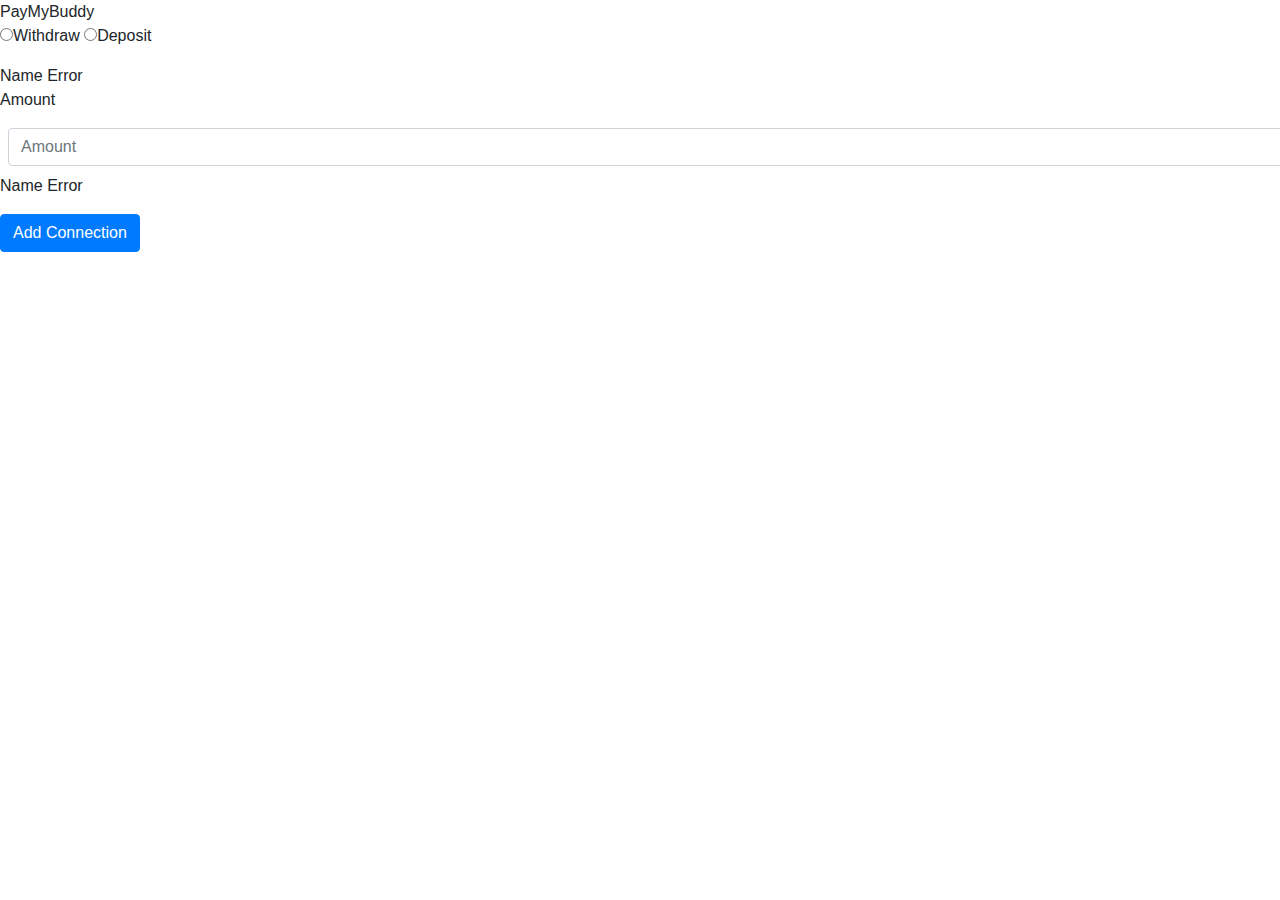
==== paymybuddy/src/main/resources/templates/depositOrWithdraw.html @ 6dfce46c "All features work! Need style and tests." ====
<!DOCTYPE html>
<html xmlns:th="http://www.thymeleaf.org" xmlns:sec="http://www.thymeleaf.org/extras/spring-security">
    <head>
        <title>PayMyBuddy App</title>
        <meta charset="utf-8">
    	<meta name="viewport" content="width=device-width, initial-scale=1">
    	  
    	<link rel="stylesheet" href="https://cdn.jsdelivr.net/npm/bootstrap@4.0.0/dist/css/bootstrap.min.css" integrity="sha384-Gn5384xqQ1aoWXA+058RXPxPg6fy4IWvTNh0E263XmFcJlSAwiGgFAW/dAiS6JXm" crossorigin="anonymous">

        <link rel="stylesheet" href="/styles.css">
        
    </head>
    <body sec:authorize="isAuthenticated()">
        <header>
        	<span id="logo">PayMyBuddy</span>
        </header>
        
        <form th:action="@{/executeDepositOrWithdraw}" th:object="${depositOrWithdrawForm}" method="post" >
        	<div class="form-group">
        		<input type="radio" th:field="*{action}" name="action" id="opt1" value="withdraw">Withdraw
        		<input type="radio" th:field="*{action}" name="action" id="opt2" value="deposit">Deposit
        	</div>
        	<span th:if="${#fields.hasErrors('action')}" th:errors="*{action}">Name Error</span>
  			<div class="form-group">
    			<label for="Choose amount">Amount</label>
    			<input th:field="*{amount}" type="number" class="form-control my-2 mx-2" placeholder="Amount">
    			<span th:if="${#fields.hasErrors('amount')}" th:errors="*{amount}">Name Error</span>
  			</div>
  			<button type="submit" class="btn btn-primary">Add Connection</button>
		</form>
		
		
    </body>
</html>
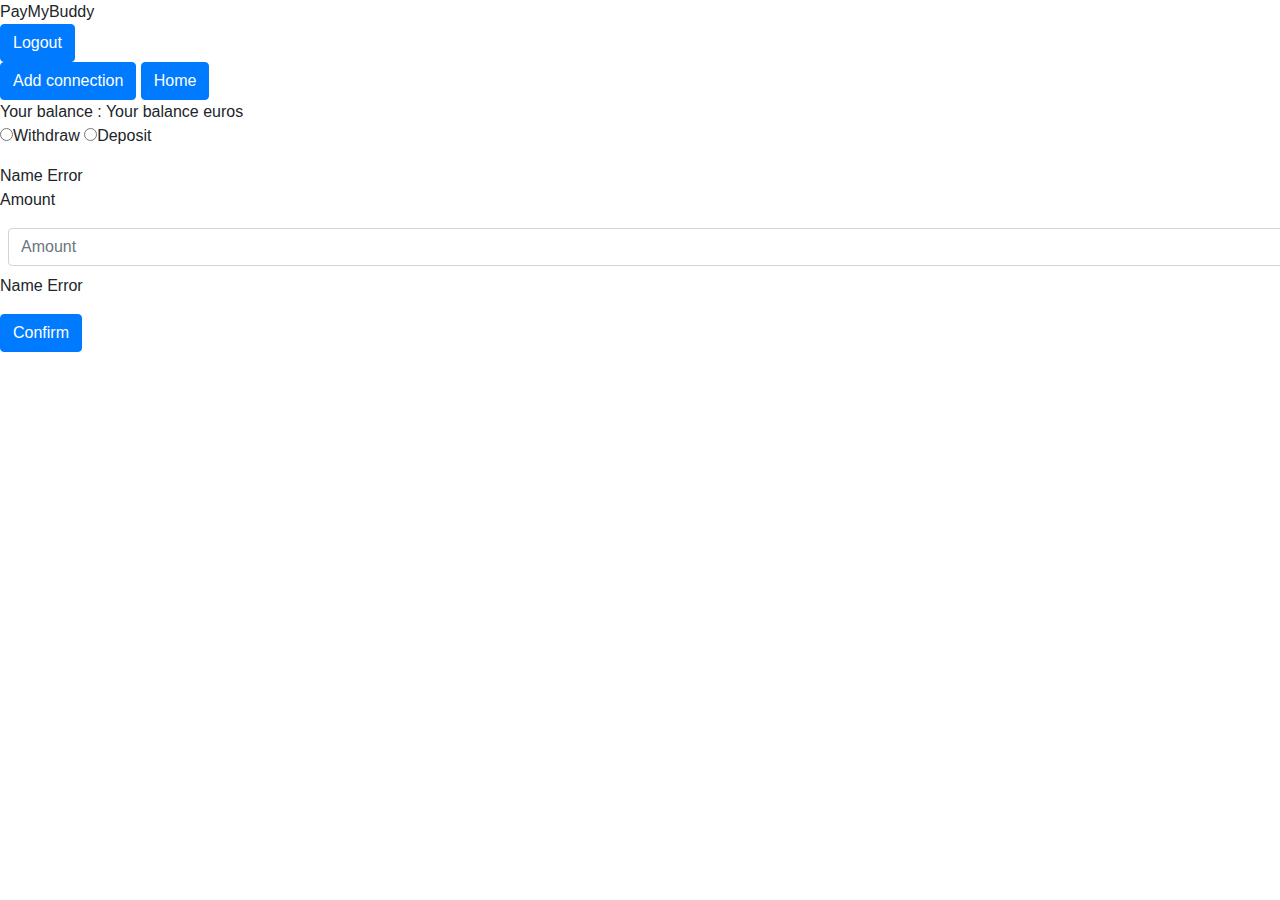
==== commit 31386d3f: "Last commit" ====
--- a/paymybuddy/src/main/resources/templates/depositOrWithdraw.html
+++ b/paymybuddy/src/main/resources/templates/depositOrWithdraw.html
@@ -12,23 +12,32 @@
     </head>
     <body sec:authorize="isAuthenticated()">
         <header>
-        	<span id="logo">PayMyBuddy</span>
+        	<div id="logo">PayMyBuddy</div>
+        	
+        	<form id="logout" th:action="@{logout}" method="post">
+        		<button class="btn btn-primary" name="logout" value="logout">Logout</button>
+        	</form>
+        	<button type="button" class="btn btn-primary" th:onclick="|window.location.href='/connection'|">Add connection</button>
+        	<button type="button" class="btn btn-primary" th:onclick="|window.location.href='/index'|">Home</button>
+        	
         </header>
         
-        <form th:action="@{/executeDepositOrWithdraw}" th:object="${depositOrWithdrawForm}" method="post" >
-        	<div class="form-group">
-        		<input type="radio" th:field="*{action}" name="action" id="opt1" value="withdraw">Withdraw
-        		<input type="radio" th:field="*{action}" name="action" id="opt2" value="deposit">Deposit
-        	</div>
-        	<span th:if="${#fields.hasErrors('action')}" th:errors="*{action}">Name Error</span>
-  			<div class="form-group">
-    			<label for="Choose amount">Amount</label>
-    			<input th:field="*{amount}" type="number" class="form-control my-2 mx-2" placeholder="Amount">
-    			<span th:if="${#fields.hasErrors('amount')}" th:errors="*{amount}">Name Error</span>
-  			</div>
-  			<button type="submit" class="btn btn-primary">Add Connection</button>
-		</form>
-		
+        <section id="bank">
+        	<div>Your balance : <span th:text="${account.balance}">Your balance</span> euros</div>
+	        <form th:action="@{/executeDepositOrWithdraw}" th:object="${depositOrWithdrawForm}" method="post" >
+	        	<div class="form-group">
+	        		<input type="radio" th:field="*{action}" name="action" id="opt1" value="withdraw">Withdraw
+	        		<input type="radio" th:field="*{action}" name="action" id="opt2" value="deposit">Deposit
+	        	</div>
+	        	<span id="error" th:if="${#fields.hasErrors('action')}" th:errors="*{action}">Name Error</span>
+	  			<div id="singleform" class="form-group">
+	    			<label for="Choose amount">Amount</label>
+	    			<input th:field="*{amount}" type="number" class="form-control my-2 mx-2" placeholder="Amount">
+	    			<span id="error" th:if="${#fields.hasErrors('amount')}" th:errors="*{amount}">Name Error</span>
+	  			</div>
+	  			<button type="submit" class="btn btn-primary">Confirm</button>
+			</form>
+		</section>
 		
     </body>
 </html>